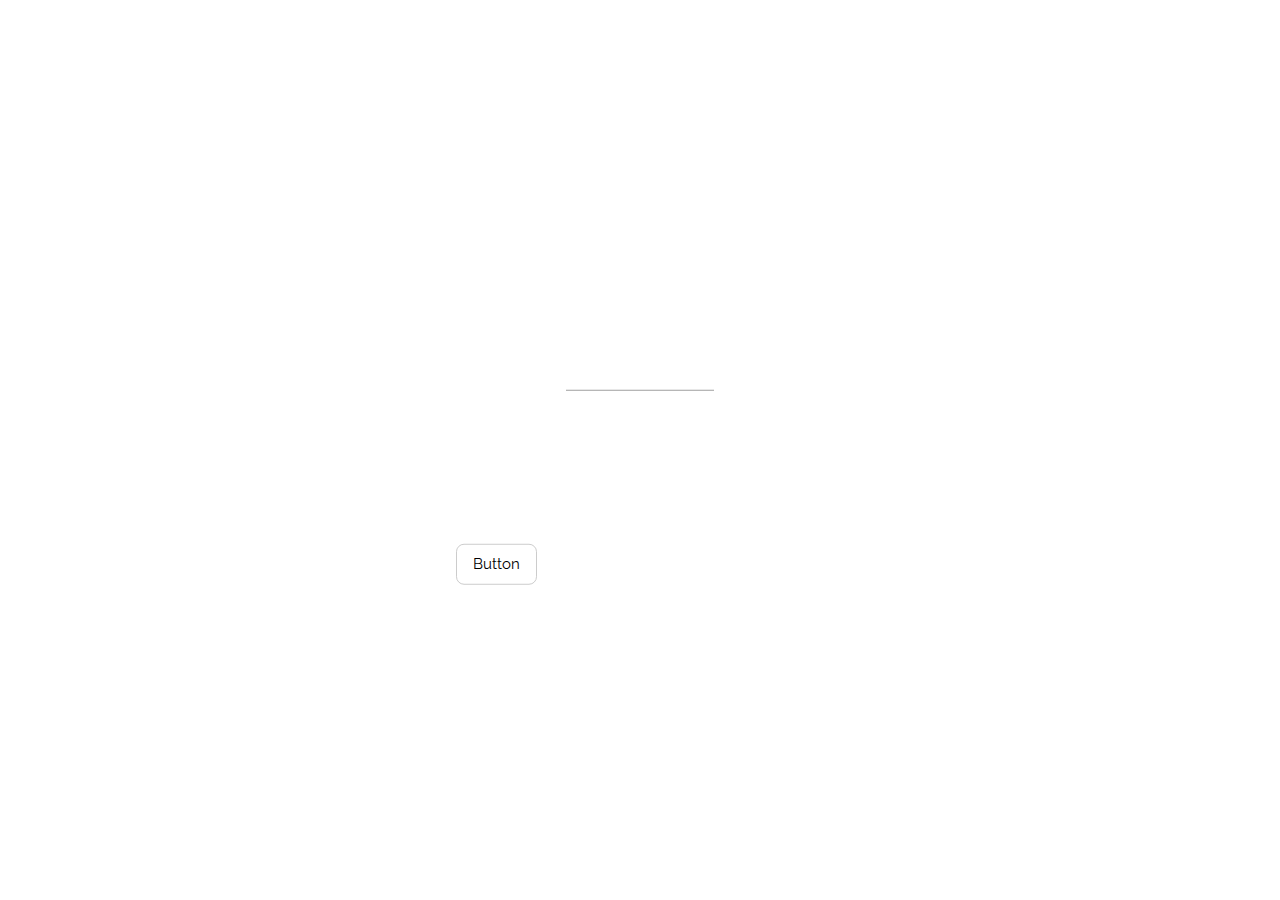
==== index.html @ b11572d2 "Update index.html" ====
<!DOCTYPE html>
<html>
<title>W3.CSS Template</title>
<meta charset="UTF-8">
<meta name="viewport" content="width=device-width, initial-scale=1">
<link rel="stylesheet" href="https://www.w3schools.com/w3css/4/w3.css">
<link rel="stylesheet" href="https://fonts.googleapis.com/css?family=Raleway">
<style>
body,h1 {font-family: "Raleway", sans-serif}
body, html {height: 100%}
.bgimg {
  background-image: url(background[2].png);
  min-height: 100%;
  background-position: center;
  background-size: cover;
}
</style>
<body>

<div class="bgimg w3-display-container w3-animate-opacity w3-text-white">
  <div class="w3-display-middle">
    <h1 class="w3-animate-top w3-center">Happy Birthday bfchhj</h1>
    <hr class="w3-border-grey" style="margin:auto;width:40%">
    <h2><p class="w3-large w3-center">Many many happy return of the day
      <p class="w3-large w3-center">Dear Best Friend
    <p class="w3-large w3-center">Enjoy your day:)</h2>
<button class="w3-btn w3-white w3-border w3-round-large">Button</button>
  </div>
  </div>

</body>
</html>
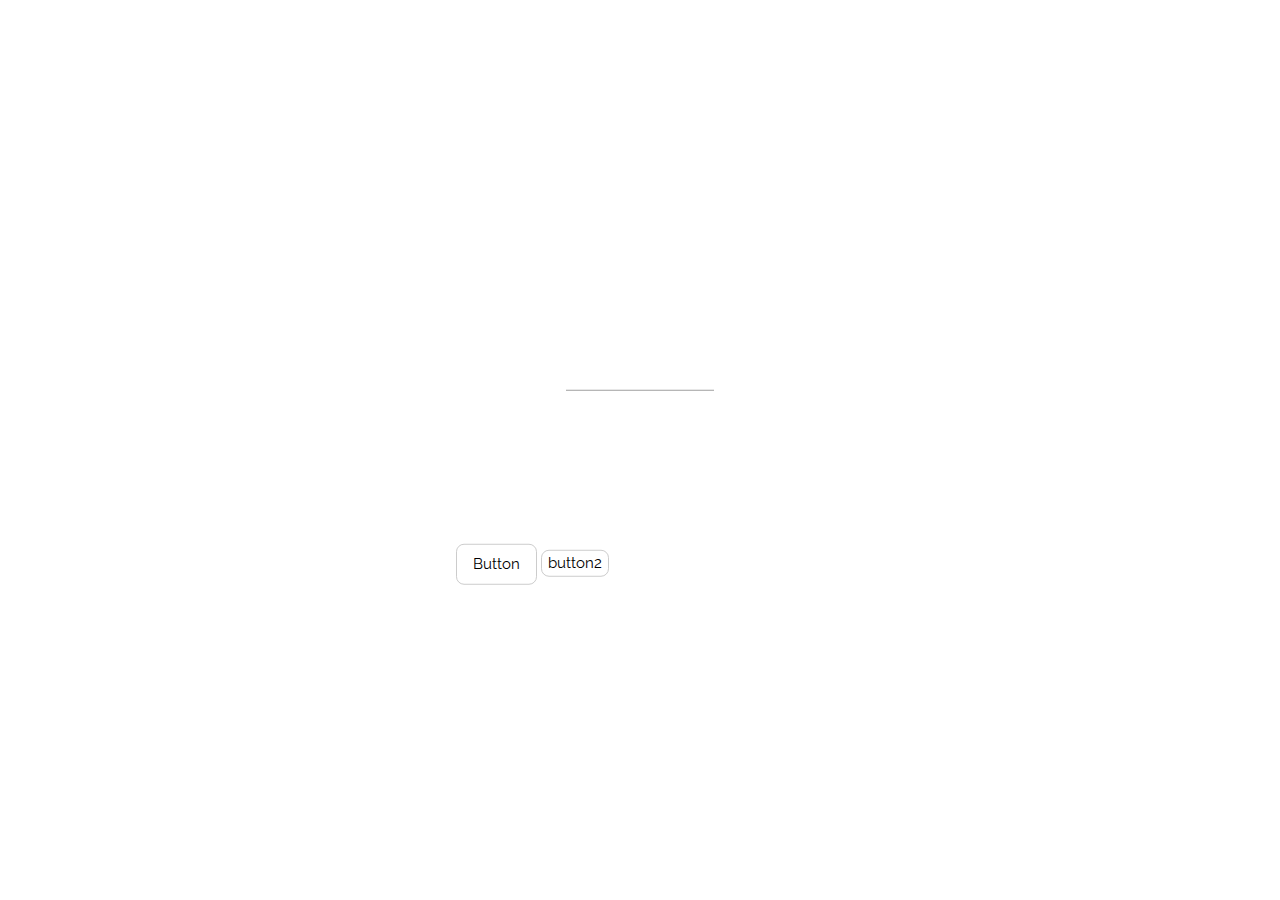
==== commit d029daaa: "Update index.html" ====
--- a/index.html
+++ b/index.html
@@ -23,9 +23,10 @@
     <hr class="w3-border-grey" style="margin:auto;width:40%">
     <h2><p class="w3-large w3-center">Many many happy return of the day
       <p class="w3-large w3-center">Dear Best Friend
-    <p class="w3-large w3-center">Enjoy your day:)</h2>
-<button class="w3-btn w3-white w3-border w3-round-large">Button</button>
-  </div>
+      <p class="w3-large w3-center">Enjoy your day:)</h2>
+      <button class="w3-center w3-btn w3-white w3-border w3-round-large">Button</button>
+    <button class="w3-white w3-border w3-round-large">button2</button>
+   </div>
   </div>
 
 </body>
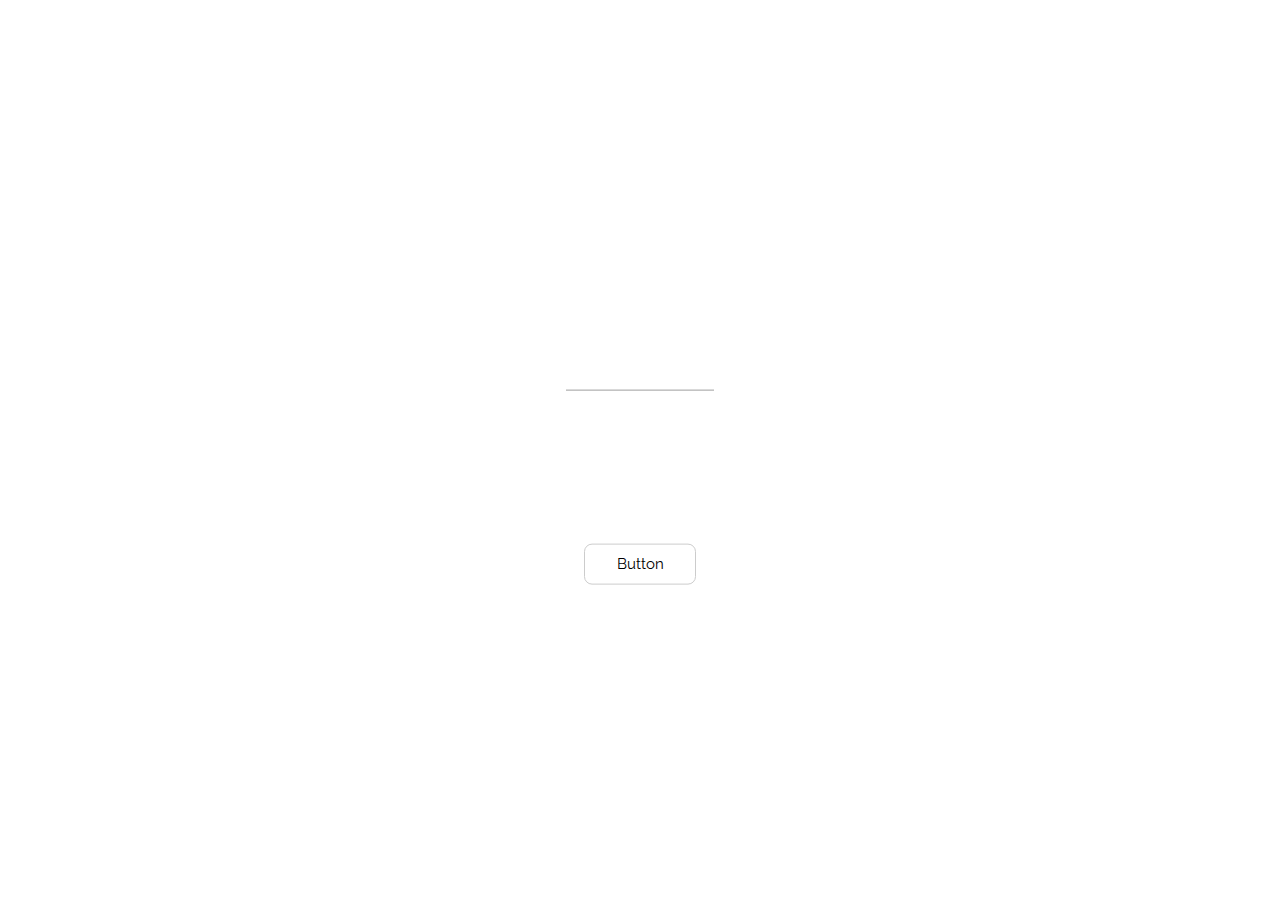
==== commit 47c694bc: "Update index.html" ====
--- a/index.html
+++ b/index.html
@@ -24,9 +24,10 @@
     <h2><p class="w3-large w3-center">Many many happy return of the day
       <p class="w3-large w3-center">Dear Best Friend
       <p class="w3-large w3-center">Enjoy your day:)</h2>
-      <button class="w3-center w3-btn w3-white w3-border w3-round-large">Button</button>
-    <button class="w3-white w3-border w3-round-large">button2</button>
+    <div class="w3-container w3-center">
+      <button class="w3-center w3-button w3-white w3-border w3-round-large" style="width:33.3%">Button</button>
    </div>
+    </div>
   </div>
 
 </body>
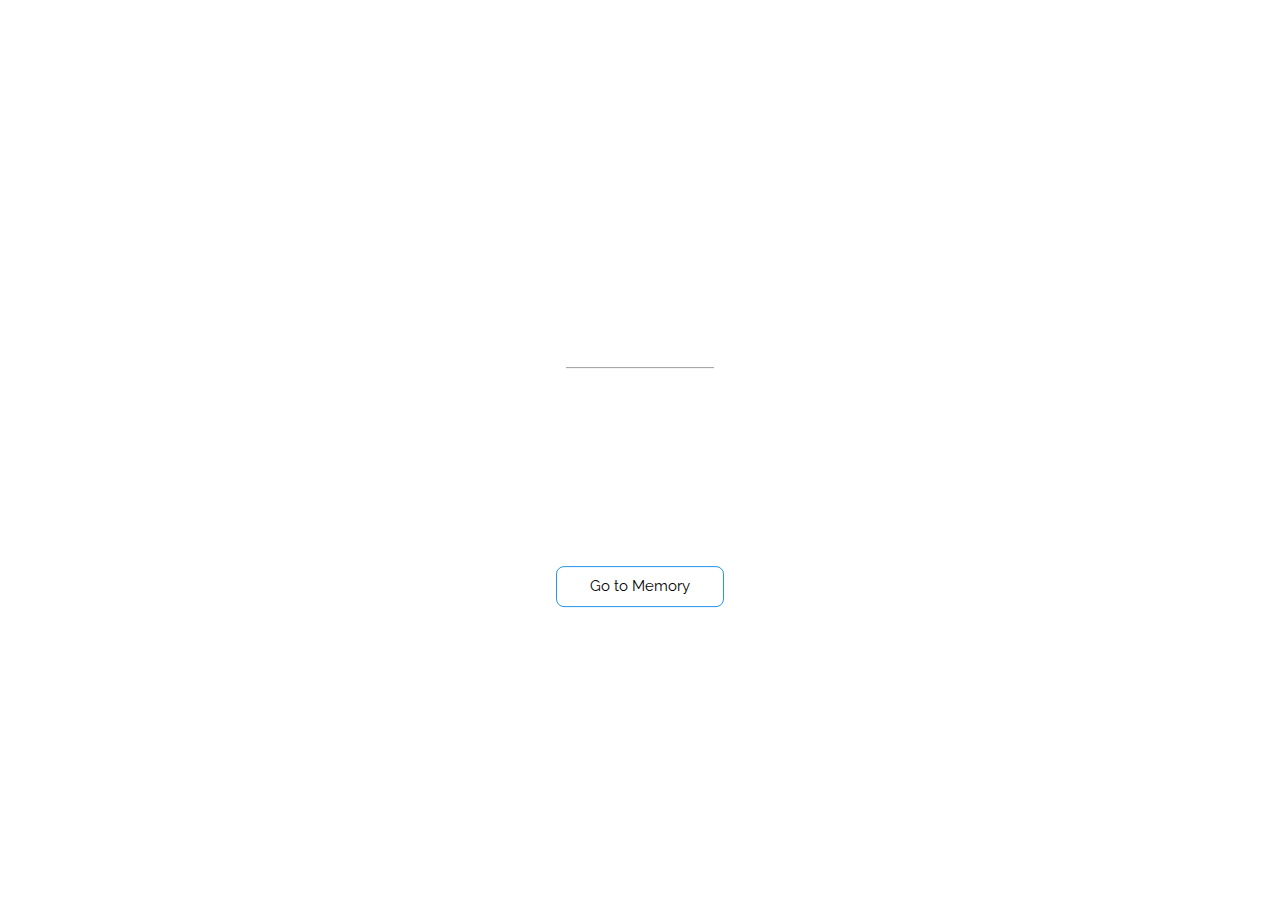
==== commit f36068f4: "Update index.html" ====
--- a/index.html
+++ b/index.html
@@ -24,8 +24,9 @@
     <h2><p class="w3-large w3-center">Many many happy return of the day
       <p class="w3-large w3-center">Dear Best Friend
       <p class="w3-large w3-center">Enjoy your day:)</h2>
+    <br><br>
     <div class="w3-container w3-center">
-      <button class="w3-center w3-button w3-white w3-border w3-round-large" style="width:33.3%">Button</button>
+      <button class="w3-center w3-button w3-white w3-border w3-border-blue w3-round-large" style="width:50%">Go to Memory</button>
    </div>
     </div>
   </div>
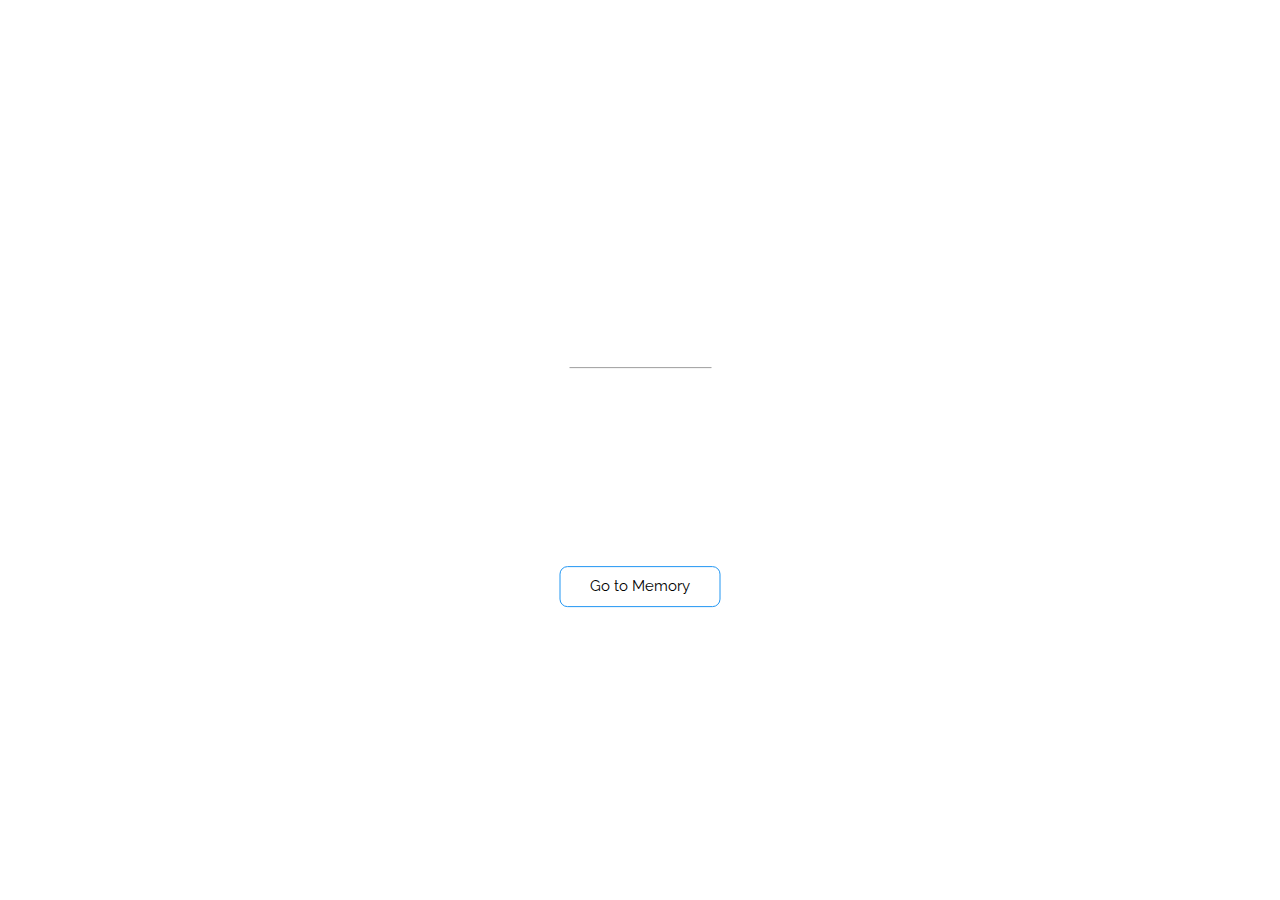
==== commit f41a71ef: "Update index.html" ====
--- a/index.html
+++ b/index.html
@@ -1,6 +1,8 @@
 <!DOCTYPE html>
 <html>
-<title>W3.CSS Template</title>
+  <head>
+<title>Hetal's birthday</title>
+  <link rel="icon" href="PicsArt_06-11-12.37.12.png" type="image/png" sizes="32x32">
 <meta charset="UTF-8">
 <meta name="viewport" content="width=device-width, initial-scale=1">
 <link rel="stylesheet" href="https://www.w3schools.com/w3css/4/w3.css">
@@ -15,19 +17,22 @@
   background-size: cover;
 }
 </style>
+    </head>
 <body>
 
 <div class="bgimg w3-display-container w3-animate-opacity w3-text-white">
   <div class="w3-display-middle">
-    <h1 class="w3-animate-top w3-center">Happy Birthday bfchhj</h1>
+    <h1 class="w3-animate-top w3-center">Happy Birthday Hetal</h1>
     <hr class="w3-border-grey" style="margin:auto;width:40%">
     <h2><p class="w3-large w3-center">Many many happy return of the day
       <p class="w3-large w3-center">Dear Best Friend
       <p class="w3-large w3-center">Enjoy your day:)</h2>
     <br><br>
     <div class="w3-container w3-center">
+      <form method="get" action="memory.html" method="post">
       <button class="w3-center w3-button w3-white w3-border w3-border-blue w3-round-large" style="width:50%">Go to Memory</button>
-   </div>
+  </form>
+        </div>
     </div>
   </div>
 
